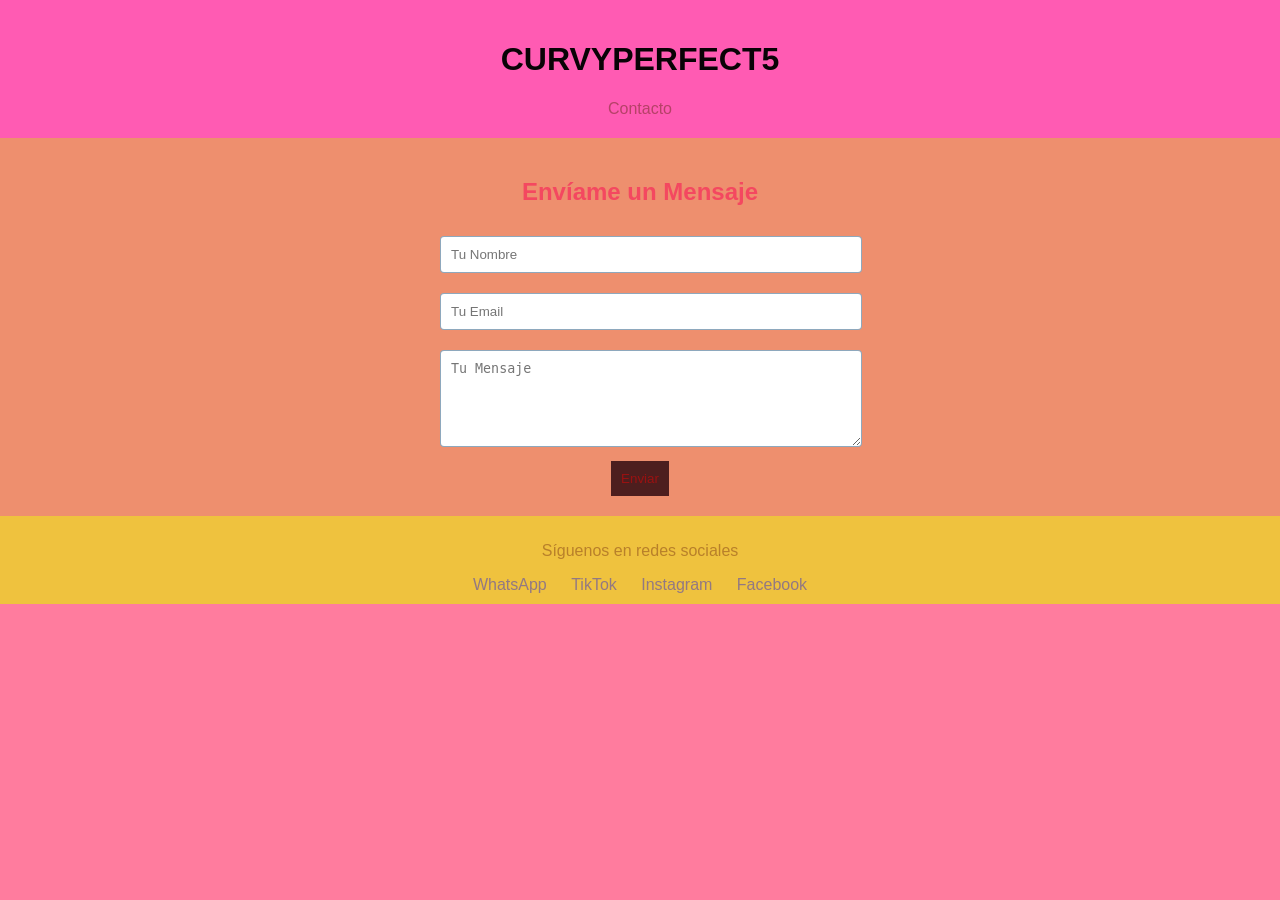
==== curvypefect5.html @ bea7dd75 "Update curvypefect5.html" ====
<!DOCTYPE html>
 <html>
 <body>
<title>CURVYPERFECT</title>    

<head>
    <meta charset="UTF-8">
    <meta name="viewport" content="width=device-width, initial-scale=1.0">
    <title><center>CURVYPERFECT</center></title>
    <style>
        body {
            font-family: Arial, sans-serif;
            margin: 0;
            padding: 0;
            background-color: #ff004483; /* Gris claro */
            color: #f9045282; /* Negro */
        }
        header {
            background-color: #ff00ea44; /* Azul */
            color: rgba(0, 0, 0, 0.966);
            text-align: center;
            padding: 20px;
        }
        nav {
            margin-top: 10px;
        }
        nav a {
            color: rgba(125, 48, 48, 0.571);
            margin: 0 15px;
            text-decoration: none;
        }
        .contacto {
            background-color: #c9b80650; /* Rojo claro */
            padding: 20px;
            text-align: center;
        }
        form {
            max-width: 400px;
            margin: 0 auto;
        }
        input, textarea {
            width: 100%;
            padding: 10px;
            margin: 10px 0;
            border: 1px solid #09427075;
            border-radius: 4px;
        }
        button {
            background-color: #4d1e1e; /* azul */
            color: rgba(255, 0, 0, 0.434);
            padding: 10px;
            border: none;
            cursor: pointer;
        }
        footer {
            background-color: #e5ec06a0;
            color: rgba(82, 6, 6, 0.348);
            text-align: center;
            padding: 10px;
        }
        .redes a {
            color: rgba(12, 15, 230, 0.407);
            margin: 0 10px;
            text-decoration: none;
        }
    </style>
</head>
<body>
    <header>
        <h1>CURVYPERFECT5</h1>
        <nav>
            <a href="#contacto">Contacto</a>
        </nav>
    </header>

    <section id="contacto" class="contacto">
        <h2>Envíame un Mensaje</h2>
        <form action="mailto:tuemail@ejemplo.com" method="post" enctype="text/plain">
            <input type="text" name="nombre" placeholder="Tu Nombre" required>
            <input type="email" name="email" placeholder="Tu Email" required>
            <textarea name="mensaje" placeholder="Tu Mensaje" rows="5" required></textarea>
            <button type="submit">Enviar</button>
        </form>
    </section>

    <footer>
        <p>Síguenos en redes sociales</p>
        <div class="redes">
            <a href="https://w.app/malmp7" target="_blank">WhatsApp</a>
            <a href="https://www.tiktok.com/@curvyperfect5?_r=1&_t=ZS-93YfbQiIFs8" target="_blank">TikTok</a>
            <a href="https://www.instagram.com/curvy.perfec5" target="_blank">Instagram</a>
            <a href="https://www.facebook.com/valetina espinoza" target="_blank">Facebook</a>
        </div>
    </footer>
    
</body>
</html>
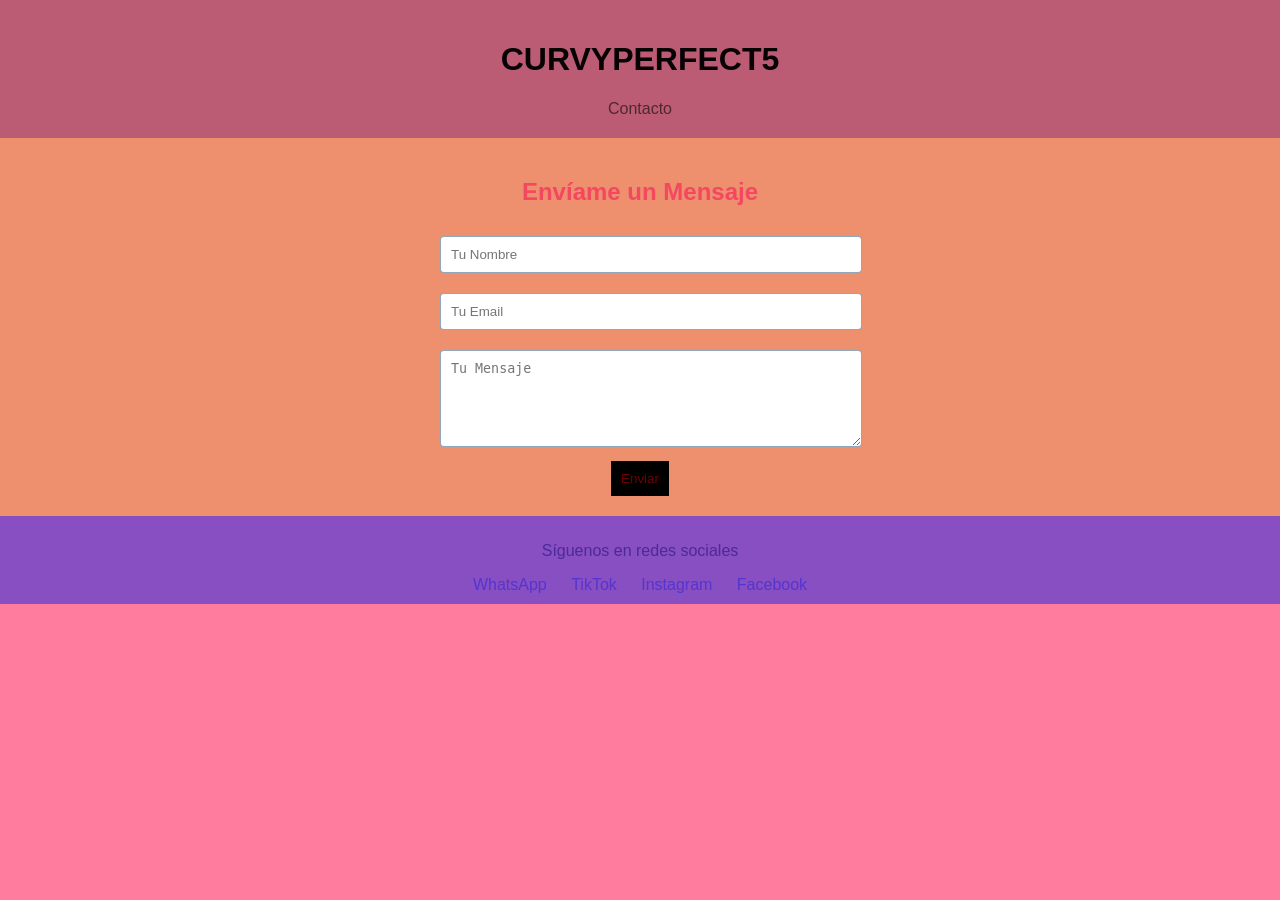
==== commit 5e33ceba: "Update curvypefect5.html" ====
--- a/curvypefect5.html
+++ b/curvypefect5.html
@@ -16,7 +16,7 @@
             color: #f9045282; /* Negro */
         }
         header {
-            background-color: #ff00ea44; /* Azul */
+            background-color: #00000044; /* Azul */
             color: rgba(0, 0, 0, 0.966);
             text-align: center;
             padding: 20px;
@@ -25,7 +25,7 @@
             margin-top: 10px;
         }
         nav a {
-            color: rgba(125, 48, 48, 0.571);
+            color: rgba(0, 0, 0, 0.571);
             margin: 0 15px;
             text-decoration: none;
         }
@@ -46,15 +46,15 @@
             border-radius: 4px;
         }
         button {
-            background-color: #4d1e1e; /* azul */
+            background-color: #000000; /* azul */
             color: rgba(255, 0, 0, 0.434);
             padding: 10px;
             border: none;
             cursor: pointer;
         }
         footer {
-            background-color: #e5ec06a0;
-            color: rgba(82, 6, 6, 0.348);
+            background-color: #0920e77c;
+            color: rgba(26, 8, 118, 0.529);
             text-align: center;
             padding: 10px;
         }
@@ -89,7 +89,7 @@
             <a href="https://w.app/malmp7" target="_blank">WhatsApp</a>
             <a href="https://www.tiktok.com/@curvyperfect5?_r=1&_t=ZS-93YfbQiIFs8" target="_blank">TikTok</a>
             <a href="https://www.instagram.com/curvy.perfec5" target="_blank">Instagram</a>
-            <a href="https://www.facebook.com/valetina espinoza" target="_blank">Facebook</a>
+            <a href="https://www.facebook.com/" target="_blank">Facebook</a>
         </div>
     </footer>
     
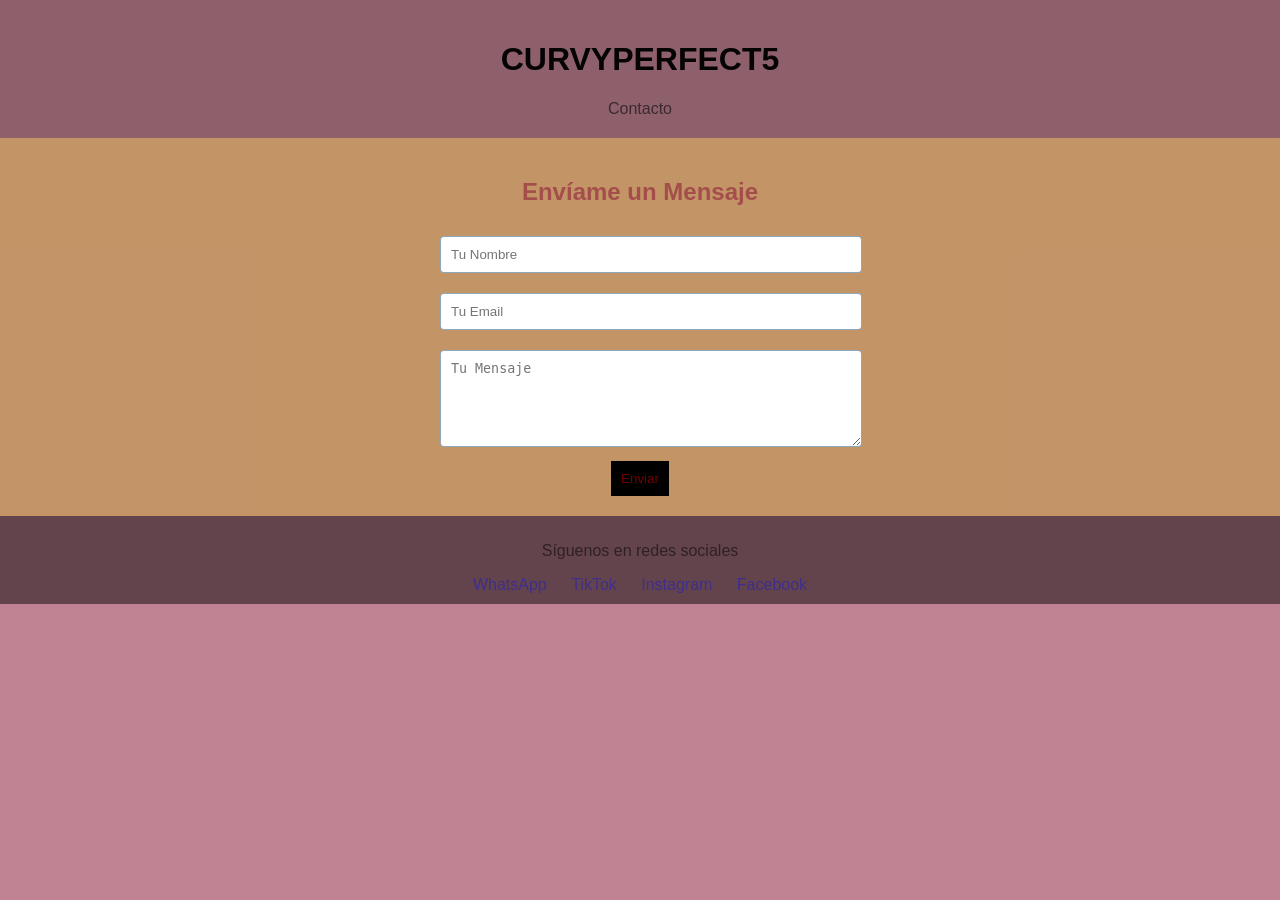
==== commit 28a984ea: "Update curvypefect5.html" ====
--- a/curvypefect5.html
+++ b/curvypefect5.html
@@ -12,8 +12,8 @@
             font-family: Arial, sans-serif;
             margin: 0;
             padding: 0;
-            background-color: #ff004483; /* Gris claro */
-            color: #f9045282; /* Negro */
+            background-color: #860e2e83; /* Gris claro */
+            color: #880b3282; /* Negro */
         }
         header {
             background-color: #00000044; /* Azul */
@@ -53,8 +53,8 @@
             cursor: pointer;
         }
         footer {
-            background-color: #0920e77c;
-            color: rgba(26, 8, 118, 0.529);
+            background-color: #0000007c;
+            color: rgba(0, 0, 0, 0.529);
             text-align: center;
             padding: 10px;
         }
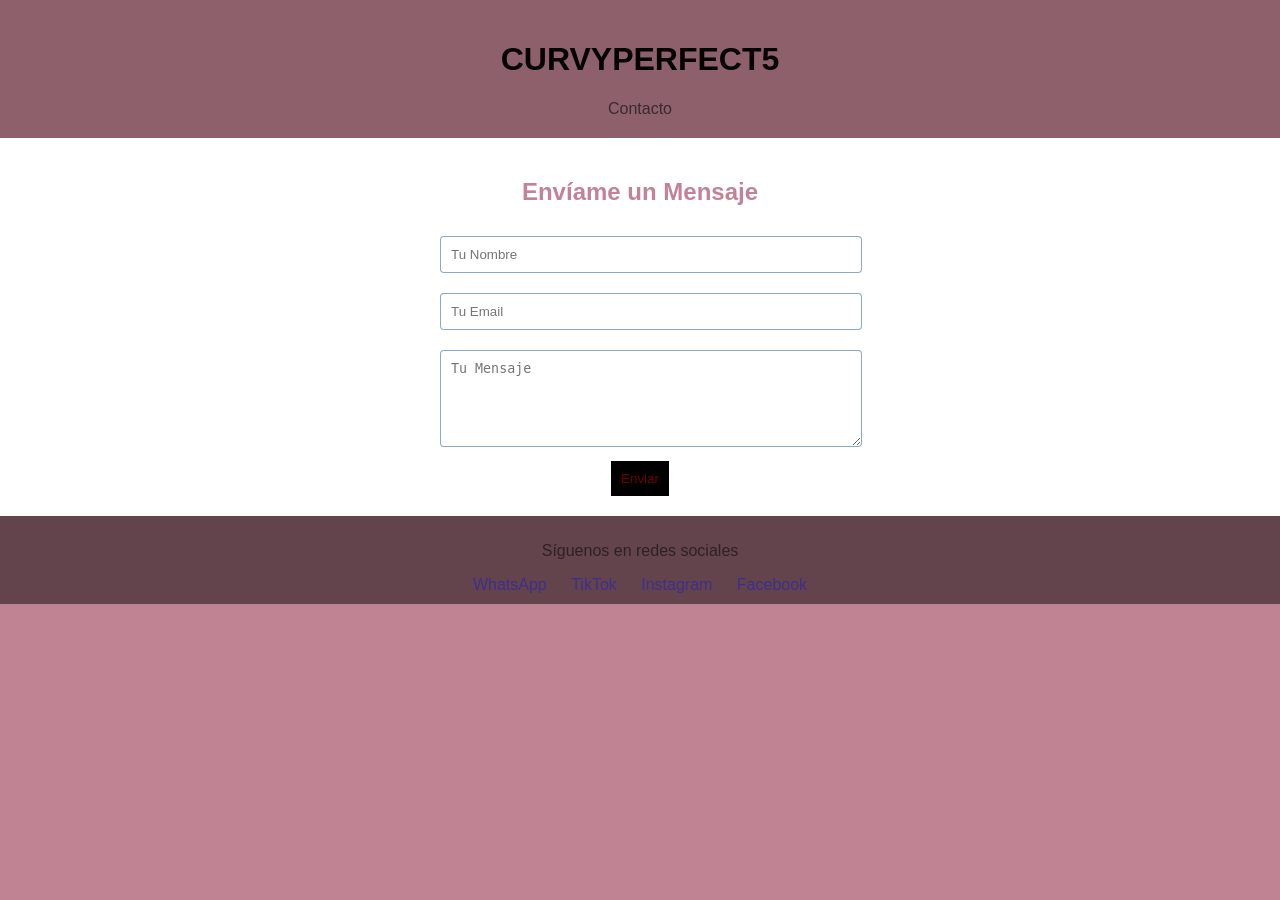
==== commit e2986068: "Update curvypefect5.html" ====
--- a/curvypefect5.html
+++ b/curvypefect5.html
@@ -30,7 +30,7 @@
             text-decoration: none;
         }
         .contacto {
-            background-color: #c9b80650; /* Rojo claro */
+            background-color: #ffffff; /* Rojo claro */
             padding: 20px;
             text-align: center;
         }
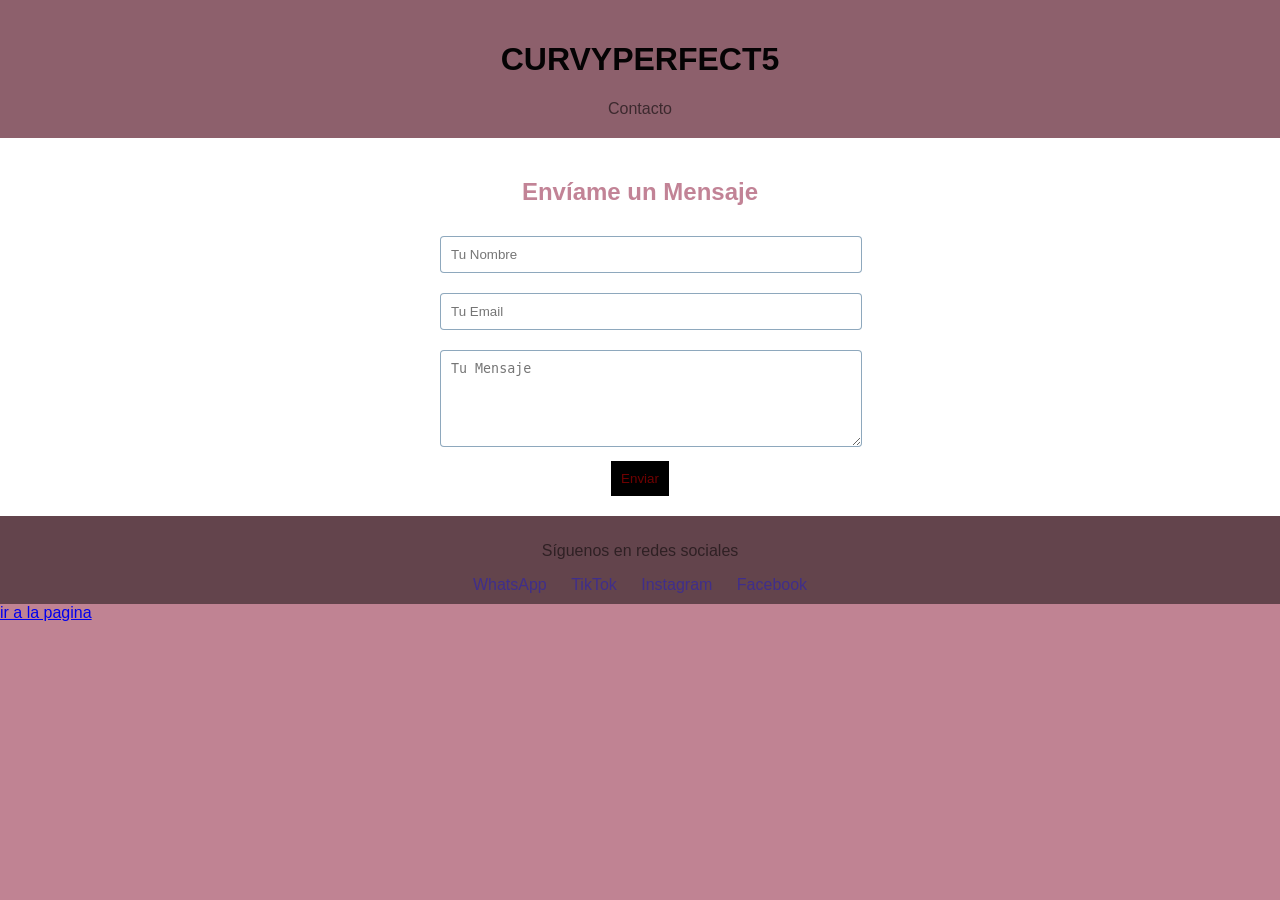
==== commit 9f7562eb: "Update curvypefect5.html" ====
--- a/curvypefect5.html
+++ b/curvypefect5.html
@@ -1,97 +1,99 @@
-<!DOCTYPE html>
- <html>
- <body>
-<title>CURVYPERFECT</title>    
-
-<head>
-    <meta charset="UTF-8">
-    <meta name="viewport" content="width=device-width, initial-scale=1.0">
-    <title><center>CURVYPERFECT</center></title>
-    <style>
-        body {
-            font-family: Arial, sans-serif;
-            margin: 0;
-            padding: 0;
-            background-color: #860e2e83; /* Gris claro */
-            color: #880b3282; /* Negro */
-        }
-        header {
-            background-color: #00000044; /* Azul */
-            color: rgba(0, 0, 0, 0.966);
-            text-align: center;
-            padding: 20px;
-        }
-        nav {
-            margin-top: 10px;
-        }
-        nav a {
-            color: rgba(0, 0, 0, 0.571);
-            margin: 0 15px;
-            text-decoration: none;
-        }
-        .contacto {
-            background-color: #ffffff; /* Rojo claro */
-            padding: 20px;
-            text-align: center;
-        }
-        form {
-            max-width: 400px;
-            margin: 0 auto;
-        }
-        input, textarea {
-            width: 100%;
-            padding: 10px;
-            margin: 10px 0;
-            border: 1px solid #09427075;
-            border-radius: 4px;
-        }
-        button {
-            background-color: #000000; /* azul */
-            color: rgba(255, 0, 0, 0.434);
-            padding: 10px;
-            border: none;
-            cursor: pointer;
-        }
-        footer {
-            background-color: #0000007c;
-            color: rgba(0, 0, 0, 0.529);
-            text-align: center;
-            padding: 10px;
-        }
-        .redes a {
-            color: rgba(12, 15, 230, 0.407);
-            margin: 0 10px;
-            text-decoration: none;
-        }
-    </style>
-</head>
-<body>
-    <header>
-        <h1>CURVYPERFECT5</h1>
-        <nav>
-            <a href="#contacto">Contacto</a>
-        </nav>
-    </header>
-
-    <section id="contacto" class="contacto">
-        <h2>Envíame un Mensaje</h2>
-        <form action="mailto:tuemail@ejemplo.com" method="post" enctype="text/plain">
-            <input type="text" name="nombre" placeholder="Tu Nombre" required>
-            <input type="email" name="email" placeholder="Tu Email" required>
-            <textarea name="mensaje" placeholder="Tu Mensaje" rows="5" required></textarea>
-            <button type="submit">Enviar</button>
-        </form>
-    </section>
-
-    <footer>
-        <p>Síguenos en redes sociales</p>
-        <div class="redes">
-            <a href="https://w.app/malmp7" target="_blank">WhatsApp</a>
-            <a href="https://www.tiktok.com/@curvyperfect5?_r=1&_t=ZS-93YfbQiIFs8" target="_blank">TikTok</a>
-            <a href="https://www.instagram.com/curvy.perfec5" target="_blank">Instagram</a>
-            <a href="https://www.facebook.com/" target="_blank">Facebook</a>
-        </div>
-    </footer>
-    
-</body>
+<!DOCTYPE html>
+ <html>
+ <body>
+<title>CURVYPERFECT</title>    
+
+<head>
+    <meta charset="UTF-8">
+    <meta name="viewport" content="width=device-width, initial-scale=1.0">
+    <title><center>CURVYPERFECT</center></title>
+    <style>
+        body {
+            font-family: Arial, sans-serif;
+            margin: 0;
+            padding: 0;
+            background-color: #860e2e83; /* Gris claro */
+            color: #880b3282; /* Negro */
+        }
+        header {
+            background-color: #00000044; /* Azul */
+            color: rgba(0, 0, 0, 0.966);
+            text-align: center;
+            padding: 20px;
+        }
+        nav {
+            margin-top: 10px;
+        }
+        nav a {
+            color: rgba(0, 0, 0, 0.571);
+            margin: 0 15px;
+            text-decoration: none;
+        }
+        .contacto {
+            background-color: #ffffff; /* Rojo claro */
+            padding: 20px;
+            text-align: center;
+        }
+        form {
+            max-width: 400px;
+            margin: 0 auto;
+        }
+        input, textarea {
+            width: 100%;
+            padding: 10px;
+            margin: 10px 0;
+            border: 1px solid #09427075;
+            border-radius: 4px;
+        }
+        button {
+            background-color: #000000; /* azul */
+            color: rgba(255, 0, 0, 0.434);
+            padding: 10px;
+            border: none;
+            cursor: pointer;
+        }
+        footer {
+            background-color: #0000007c;
+            color: rgba(0, 0, 0, 0.529);
+            text-align: center;
+            padding: 10px;
+        }
+        .redes a {
+            color: rgba(12, 15, 230, 0.407);
+            margin: 0 10px;
+            text-decoration: none;
+        }
+    </style>
+</head>
+<body>
+    <header>
+        <h1>CURVYPERFECT5</h1>
+        <nav>
+            <a href="#contacto">Contacto</a>
+        </nav>
+    </header>
+
+    <section id="contacto" class="contacto">
+        <h2>Envíame un Mensaje</h2>
+        <form action="mailto:tuemail@ejemplo.com" method="post" enctype="text/plain">
+            <input type="text" name="nombre" placeholder="Tu Nombre" required>
+            <input type="email" name="email" placeholder="Tu Email" required>
+            <textarea name="mensaje" placeholder="Tu Mensaje" rows="5" required></textarea>
+            <button type="submit">Enviar</button>
+        </form>
+    </section>
+
+    <footer>
+        <p>Síguenos en redes sociales</p>
+        <div class="redes">
+            <a href="https://w.app/malmp7" target="_blank">WhatsApp</a>
+            <a href="https://www.tiktok.com/@curvyperfect5?_r=1&_t=ZS-93YfbQiIFs8" target="_blank">TikTok</a>
+            <a href="https://www.instagram.com/curvy.perfec5" target="_blank">Instagram</a>
+            <a href="https://www.facebook.com/" target="_blank">Facebook</a>
+        </div>
+    </footer>
+    
+    <a href="https://curvypefect5.github.io/curvy/">ir a la pagina</a>
+
+</body>
 </html>
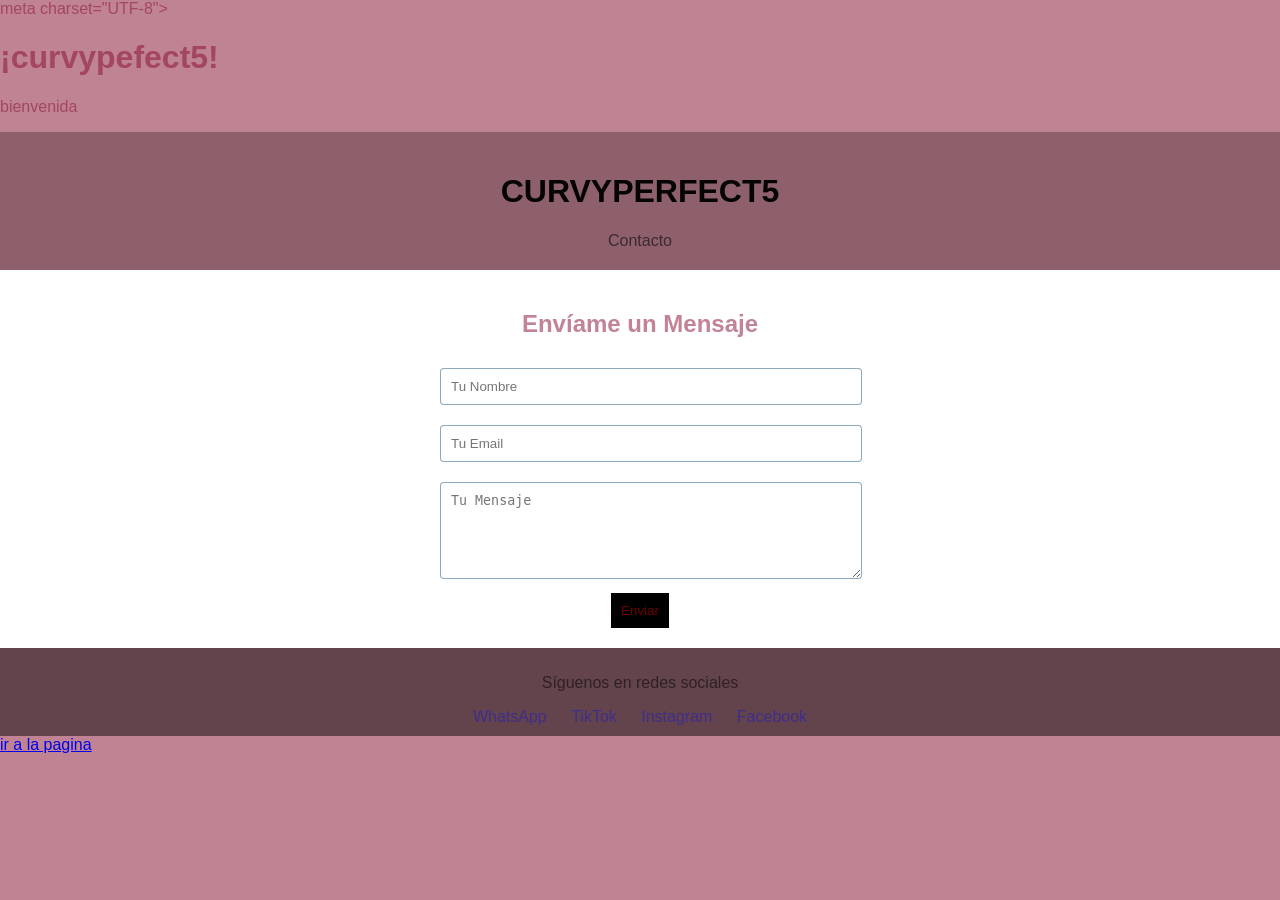
==== commit e6bc8d38: "Update curvypefect5.html" ====
--- a/curvypefect5.html
+++ b/curvypefect5.html
@@ -1,7 +1,20 @@
 <!DOCTYPE html>
  <html>
  <body>
-<title>CURVYPERFECT</title>    
+<title>CURVYPERFECT</title>
+
+meta charset="UTF-8">
+    <meta name="viewport" content="width=device-width, initial-scale=1.0">
+    <title>CURVYPERFECT5</title>
+    <link rel="stylesheet" href="index.css">
+</head>
+<body>
+    <h1>¡curvypefect5!</h1>
+    <p>bienvenida</p>
+    <script src="index.js"></script>
+</body>
+</html>
+
 
 <head>
     <meta charset="UTF-8">
@@ -93,7 +106,7 @@
         </div>
     </footer>
     
-    <a href="https://curvypefect5.github.io/curvy/">ir a la pagina</a>
+    <a href="https://gedhayel.github.io/curvy/">ir a la pagina</a>
 
 </body>
 </html>
